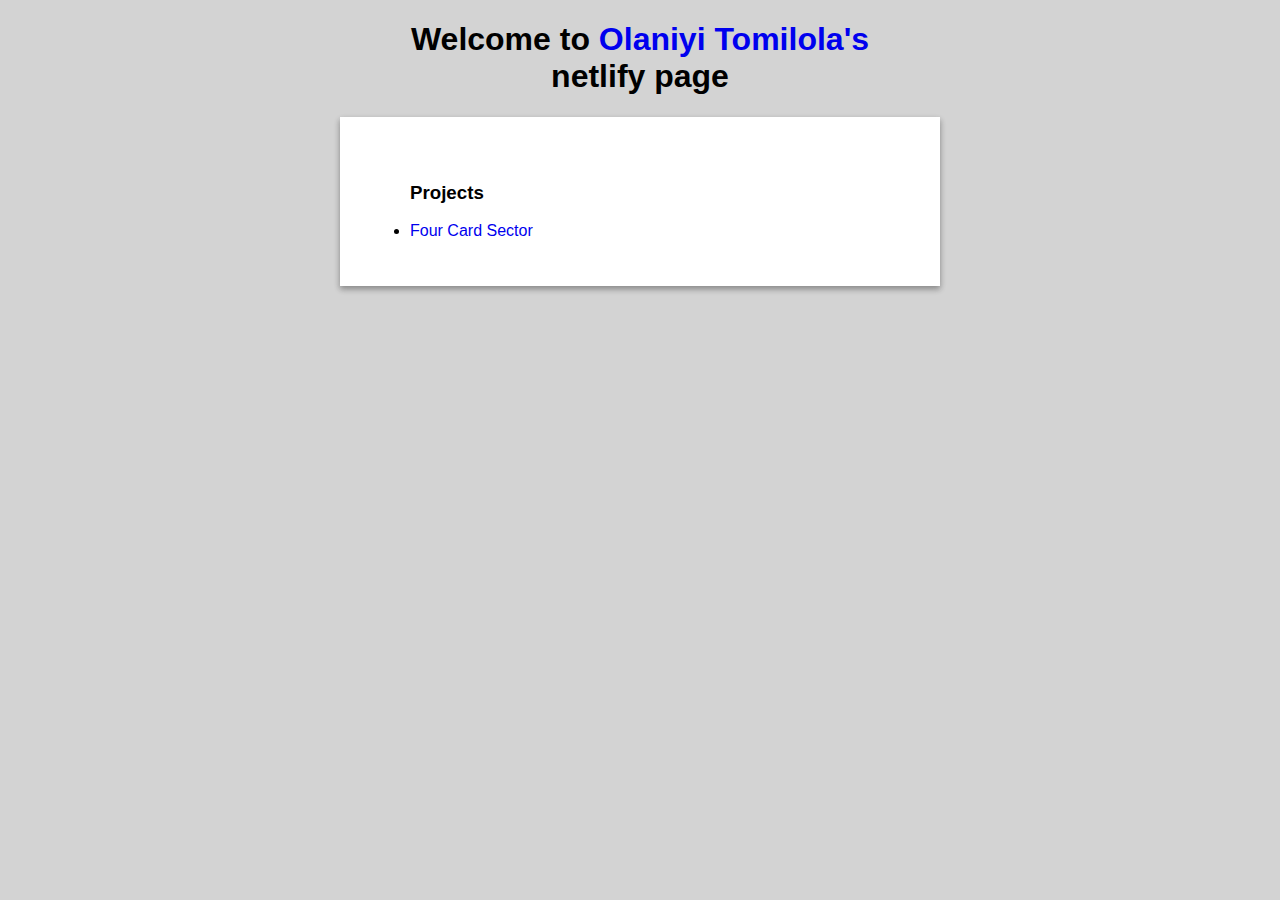
==== index.html @ 24e942ba "added html" ====
<!DOCTYPE html>
<html lang="en">
<head>
    <meta charset="UTF-8">
    <meta name="viewport" content="width=device-width, initial-scale=1.0">
    <meta http-equiv="X-UA-Compatible" content="ie=edge">
    <title>Frontend Mentor Submissions</title>
    <link rel="stylesheet" type="text/css" href="style.css">
</head>
<body>
    <header>
        <h1>Welcome to <a href="https://github.com/olaniyitomilola" target="_blank">Olaniyi  Tomilola's</a> netlify page</h1>
    </header>
    <div class="contents">
        <ul class="project"><h3>Projects</h3>
            <li><a href="/four-card-feature-section-master/index.html" target="_blank">Four Card Sector<a>
            </li>
        </ul>


    </div>
</body>
</html>
---- style.css ----
*{
    box-sizing: border-box;
}
body{
    font-family: sans-serif;
    background-color: lightgrey;
}

a{
    text-decoration: none;
}
header{
    margin: 0 auto;
    text-align: center;
    max-width: 500px;
    color: black;
}
.contents{
    
    display: flex;
    flex-direction: column;
    top: 100px;
    margin: 0 auto;
    padding: 30px;
    background-color: white;
    max-width: 600px;
    box-shadow: 0 3px 6px rgba(0,0,0,0.16), 0 3px 6px rgba(0,0,0,0.23);


}
h3{
}
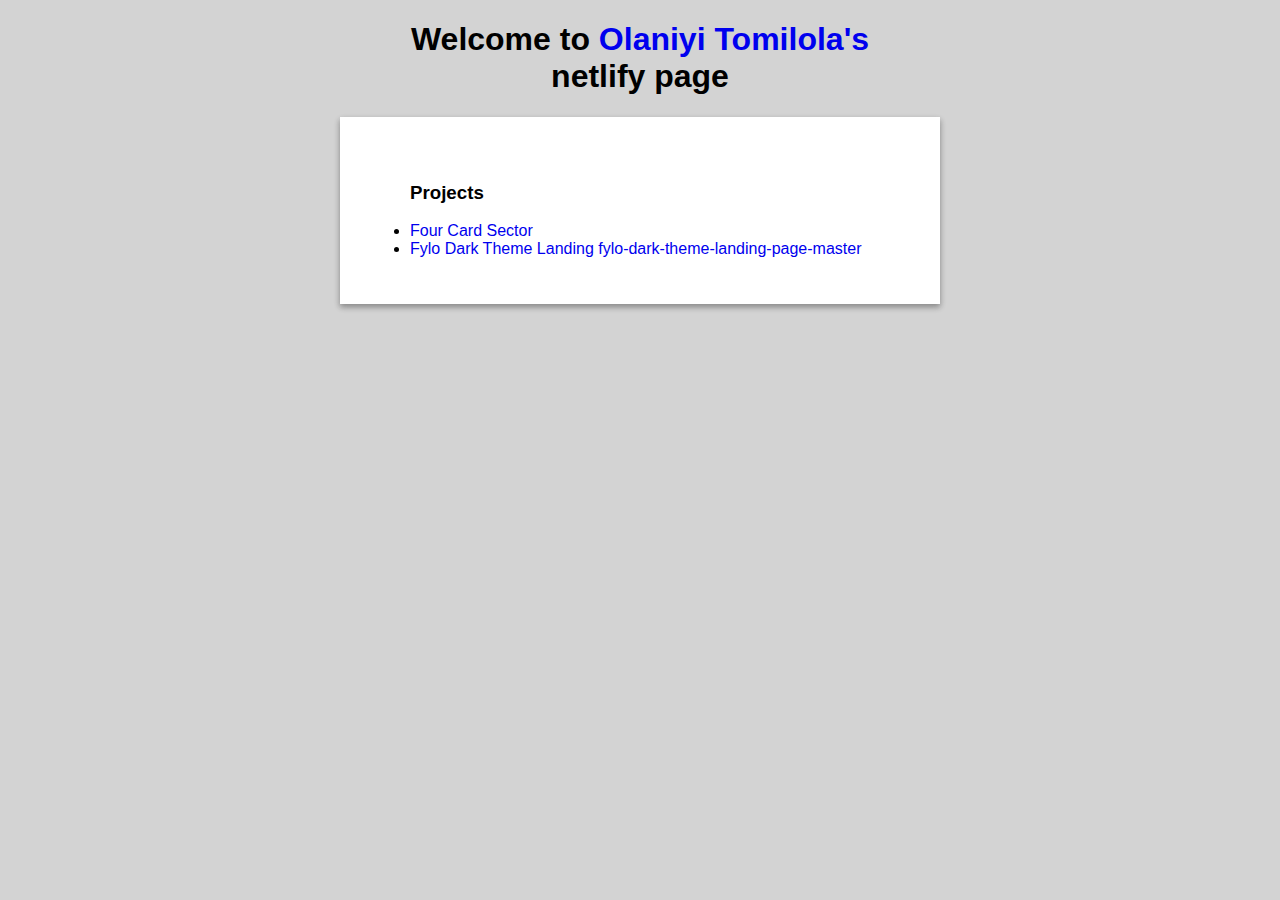
==== commit 4f49fb85: "Fylo Dark Theme hosted on vercel" ====
--- a/index.html
+++ b/index.html
@@ -15,6 +15,7 @@
         <ul class="project"><h3>Projects</h3>
             <li><a href="/four-card-feature-section-master/index.html" target="_blank">Four Card Sector<a>
             </li>
+            <li><a href="/fylo-dark-theme-landing-page-master/index.html" target="_blank">Fylo Dark Theme Landing fylo-dark-theme-landing-page-master</a></li>
         </ul>
 
 
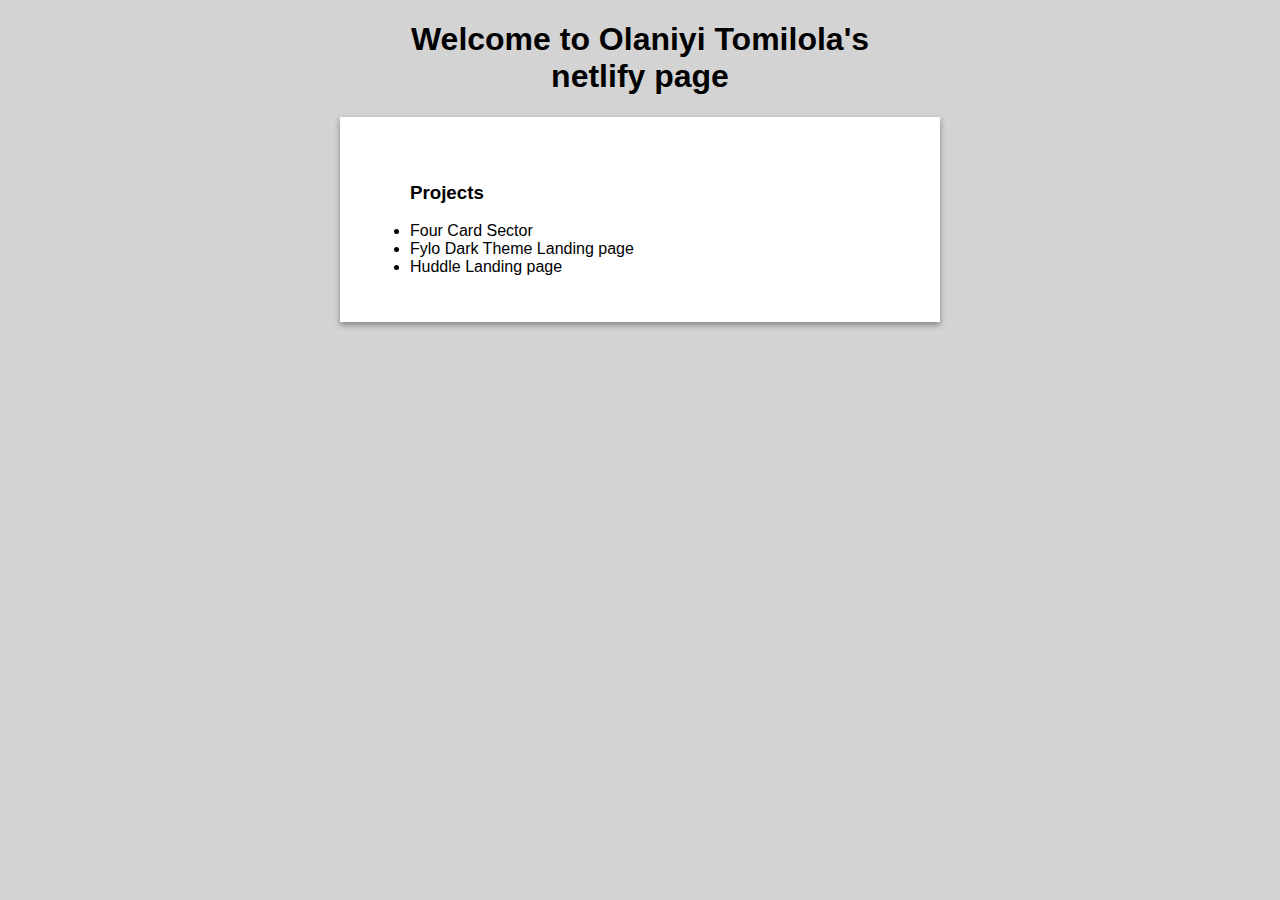
==== commit 4822b335: "Huddle done, hosting" ====
--- a/index.html
+++ b/index.html
@@ -15,7 +15,8 @@
         <ul class="project"><h3>Projects</h3>
             <li><a href="/four-card-feature-section-master/index.html" target="_blank">Four Card Sector<a>
             </li>
-            <li><a href="/fylo-dark-theme-landing-page-master/index.html" target="_blank">Fylo Dark Theme Landing fylo-dark-theme-landing-page-master</a></li>
+            <li><a href="/fylo-dark-theme-landing-page-master/index.html" target="_blank">Fylo Dark Theme Landing page</a></li>
+            <li><a href="/huddle-landing-page-with-alternating-feature-blocks-master/index.html" target="_blank">Huddle Landing page</a></li>
         </ul>
 
 
--- a/style.css
+++ b/style.css
@@ -8,6 +8,7 @@
 
 a{
     text-decoration: none;
+    color: black;
 }
 header{
     margin: 0 auto;
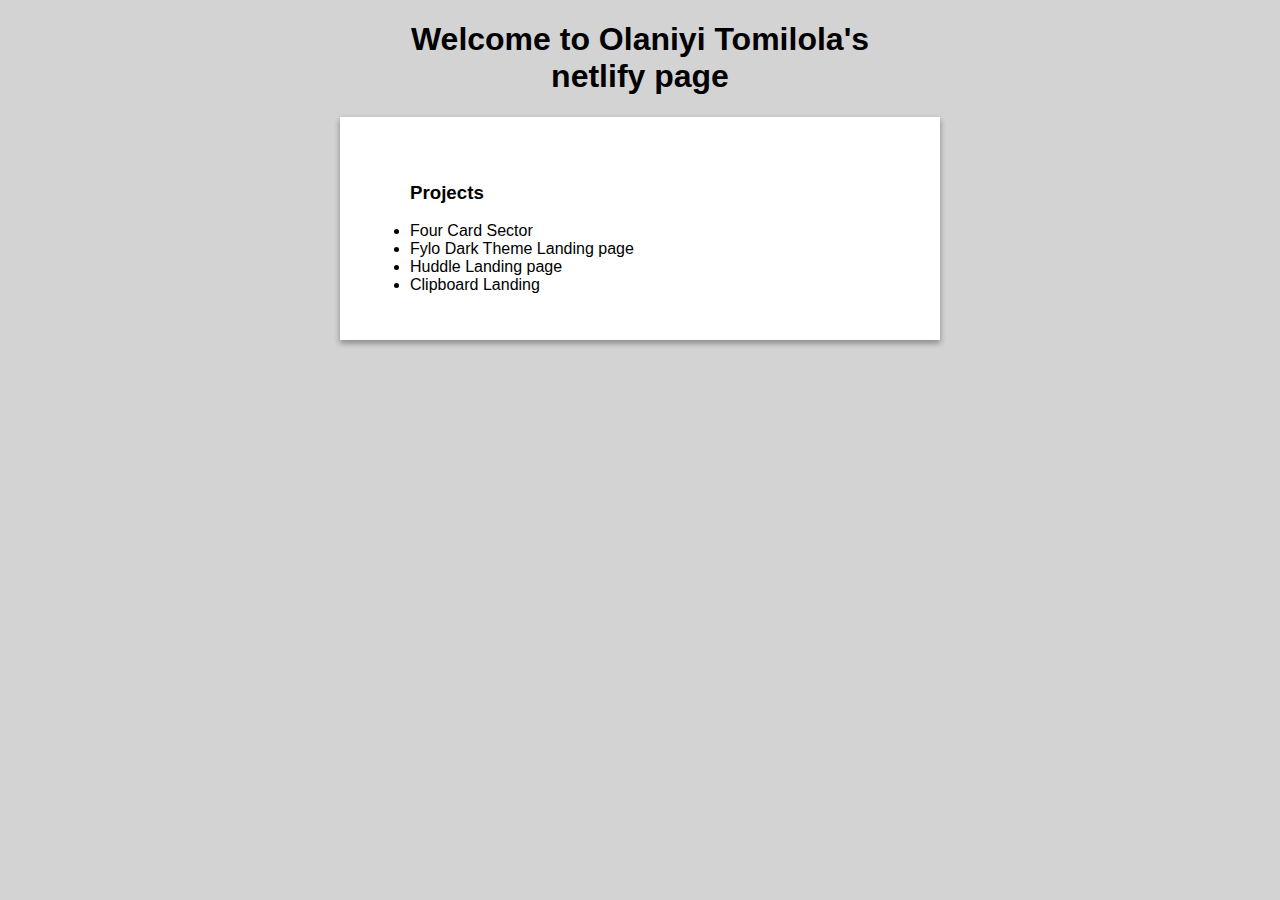
==== commit 446ac5aa: "Update index.html" ====
--- a/index.html
+++ b/index.html
@@ -17,6 +17,8 @@
             </li>
             <li><a href="/fylo-dark-theme-landing-page-master/index.html" target="_blank">Fylo Dark Theme Landing page</a></li>
             <li><a href="/huddle-landing-page-with-alternating-feature-blocks-master/index.html" target="_blank">Huddle Landing page</a></li>
+            <li><a href="/clipboard-landing-page-master/index.html" target="_blank">Clipboard Landing</a></li>
+
         </ul>
 
 
